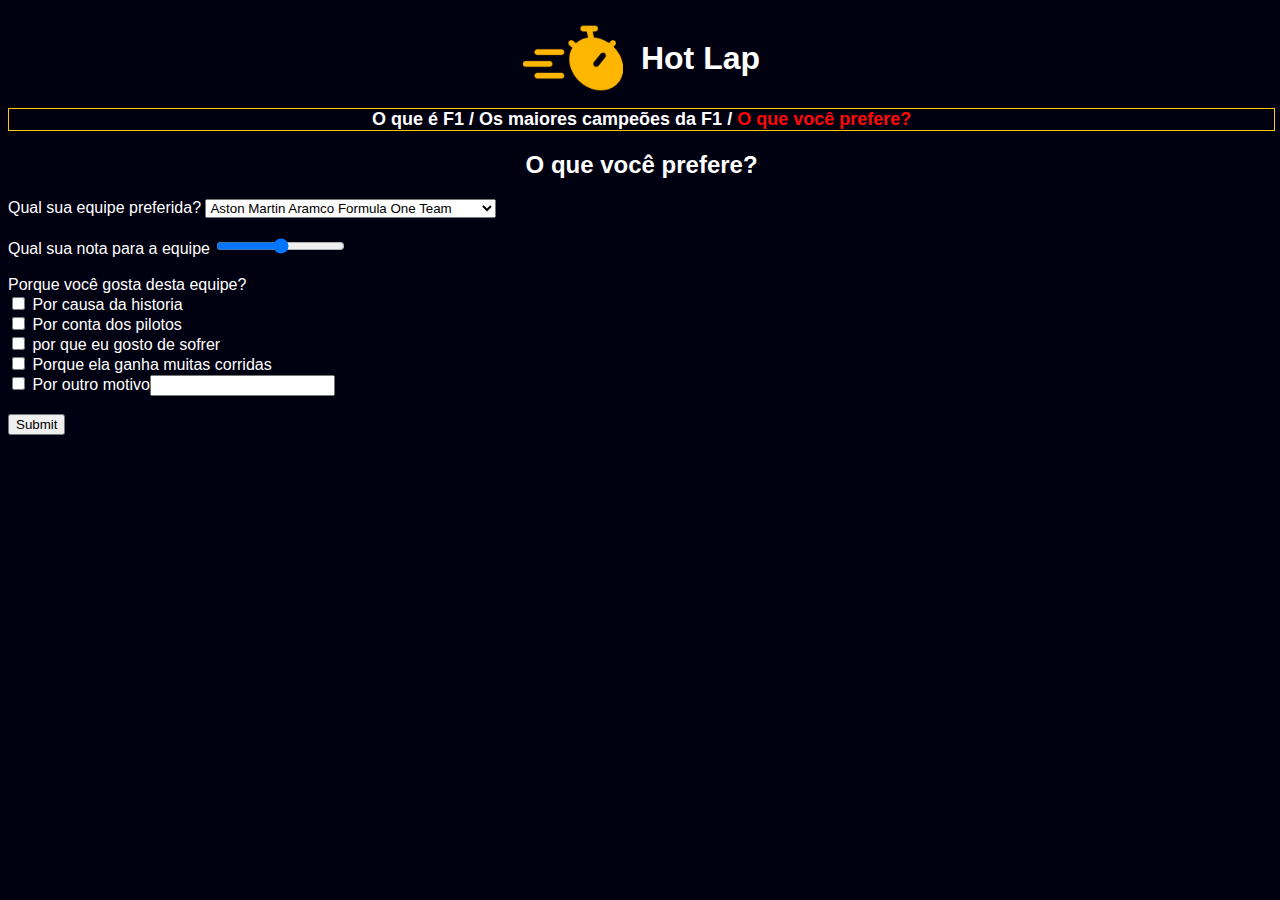
==== hotLap/userPreferences.html @ a27a76e6 "Add files via upload" ====
<!DOCTYPE html>
<html lang="pt-br">

<head>
    <title>Preferencias</title>
    <link rel="stylesheet" href="styles.css">
    <link rel="icon" type="image/x-icon" href="favicon.ico">
</head>

<body>
    <div class="hotlap"><img src="./image/icon.png" width="100" />
        <span>////</span>
        <h1><strong>Hot Lap</strong></h1>
    </div>
    <div class="browser">

        <a href="index.html" class="next">O que é F1</a>
        /
        <a href="wordChampions.html" class="next">Os maiores campeões da F1 </a>
        /
        <a href="userPreferences.html" class="current">O que você prefere?</a>
    </div>
    <div>
        <h2>O que você prefere?</h2>
        <form action="/action_page.php">
            <label for="teams">Qual sua equipe preferida?</label>
            <select id="teams" name="teams">
                <option value="aston">Aston Martin Aramco Formula One Team</option>
                <option value="alpine">BWT Alpine F1 Team</option>
                <option value="mclaren">McLaren F1 Team</option>
                <option value="mercedes">Mercedes-AMG Petronas Formula One Team</option>
                <option value="haas">MoneyGram Haas F1 Team</option>
                <option value="redbull">Oracle Red Bull Racing</option>
                <option value="ferrari">Scuderia Ferrari</option>
                <option value="kicksauber">Stake F1 Team Kick Sauber</option>
                <option value="visa">Visa Cash App RB Formula One Team</option>
                <option value="Williams">Williams Racing</option>
            </select>
            <br />
            <br />
            <label for="nota">Qual sua nota para a equipe
                <input type="range" id="nota" min="0" max="10" />
            </label>
            <br /><br />
            <label for="motive">Porque você gosta desta equipe?</label>
            <br />
            <input type="checkbox"> Por causa da historia
            <br />
            <input type="checkbox"> Por conta dos pilotos
            <br />
            <input type="checkbox"> por que eu gosto de sofrer
            <br />
            <input type="checkbox"> Porque ela ganha muitas corridas
            <br />
            <input type="checkbox"> Por outro motivo<input type="text">
            <br />
            <br />
            <input type="submit">
        </form>
</body>

</html>
---- hotLap/styles.css ----
body {
    width: 99%;
    height: 99%;
    justify-content: center;
    display: flex;
    position: relative;
    flex-direction: column;
    text-align: center;
    background-color: #000010;
    color: #ffffff;
    font-family: sans-serif;

}

span {
    color: #ff000000;
    font-weight: bold;
}

.hotlap {
    display: flex;
    justify-content: inherit;
    align-items: center;
}

.browser {
    justify-content: left;
    flex-direction: row;
    text-align: center;
    background-color: #ffffff00;
    border: 1px solid #ffca08;
    text-align: center;
    font-weight: bold;
    font-size: large;
    color: #ffffff
}

.current {
    color: #ff0808;
    text-decoration: none;
}

.next {
    color: #ffffff;
    text-decoration: none;
}

a:hover {
    color: #ff0808;
}

.top5 {
    text-align: left;
}

form {
    text-align: left;
}
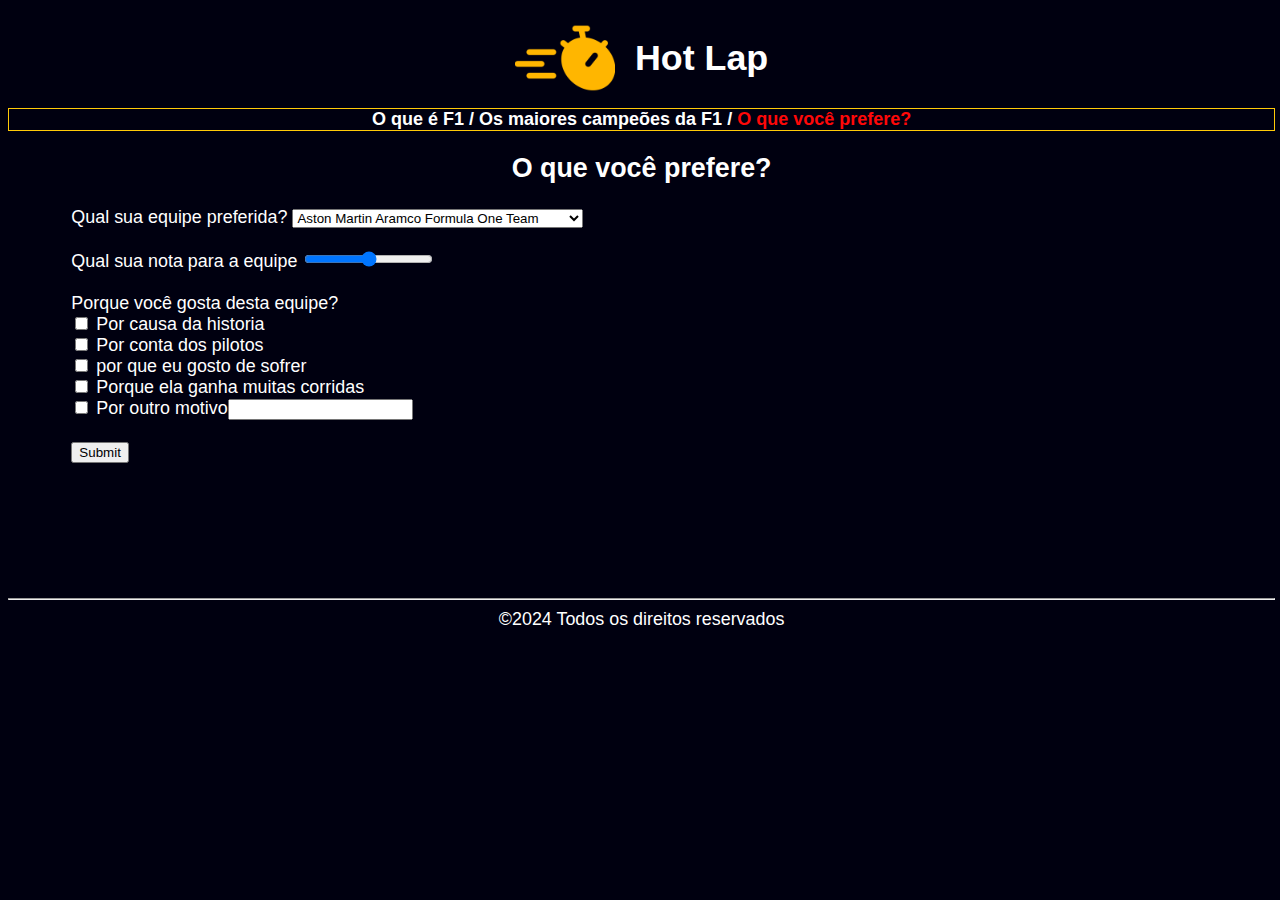
==== commit b423c66c: "Add files via upload" ====
--- a/hotLap/userPreferences.html
+++ b/hotLap/userPreferences.html
@@ -3,24 +3,24 @@
 
 <head>
     <title>Preferencias</title>
-    <link rel="stylesheet" href="styles.css">
+    <link rel="stylesheet" href="style.css">
     <link rel="icon" type="image/x-icon" href="favicon.ico">
 </head>
 
 <body>
-    <div class="hotlap"><img src="./image/icon.png" width="100" />
+    <header class="hotlap"><img src="./image/icon.png" width="100" />
         <span>////</span>
         <h1><strong>Hot Lap</strong></h1>
-    </div>
-    <div class="browser">
+    </header>
+    <nav class="browser">
 
         <a href="index.html" class="next">O que é F1</a>
         /
         <a href="wordChampions.html" class="next">Os maiores campeões da F1 </a>
         /
         <a href="userPreferences.html" class="current">O que você prefere?</a>
-    </div>
-    <div>
+    </nav>
+    <main>
         <h2>O que você prefere?</h2>
         <form action="/action_page.php">
             <label for="teams">Qual sua equipe preferida?</label>
@@ -57,6 +57,12 @@
             <br />
             <input type="submit">
         </form>
+    </main>
+    <br /><br /><br /><br /><br /><br />
+    <footer>
+        <hr />
+        &copy;2024 Todos os direitos reservados
+    </footer>
 </body>
 
 </html>--- a/hotLap/style.css
+++ b/hotLap/style.css
@@ -0,0 +1,78 @@
+:root {
+    --red: #ff0808;
+    --blue: #002070;
+    --yellow: #ffca08;
+    --darkRed: #7d0808;
+    --darkBlue: #000010;
+    --white: #ffffff;
+    --black: #000000;
+
+}
+
+body {
+    width: 99%;
+    height: 99%;
+    justify-content: center;
+    display: flex;
+    position: relative;
+    flex-direction: column;
+    text-align: center;
+    background-color: var(--darkBlue);
+    color: var(--white);
+    font-family: sans-serif;
+    font-size: 112%;
+}
+
+main {
+    margin-right: 5%;
+    margin-left: 5%;
+}
+
+span {
+    color: #ff000000;
+    font-weight: bold;
+}
+
+.hotlap {
+    display: flex;
+    justify-content: inherit;
+    align-items: center;
+}
+
+.browser {
+    justify-content: left;
+    flex-direction: row;
+    text-align: center;
+    background-color: #ffffff00;
+    border: 1px solid var(--yellow);
+    text-align: center;
+    font-weight: bold;
+    font-size: large;
+    color: var(--white)
+}
+
+.current {
+    color: var(--red);
+    text-decoration: none;
+}
+
+.next {
+    color: var(--white);
+    text-decoration: none;
+}
+
+a:hover {
+    color: var(--red);
+}
+
+.top5 {
+    text-align: left;
+}
+
+form {
+    text-align: left;
+}
+
+text {
+    text-align: justify;
+}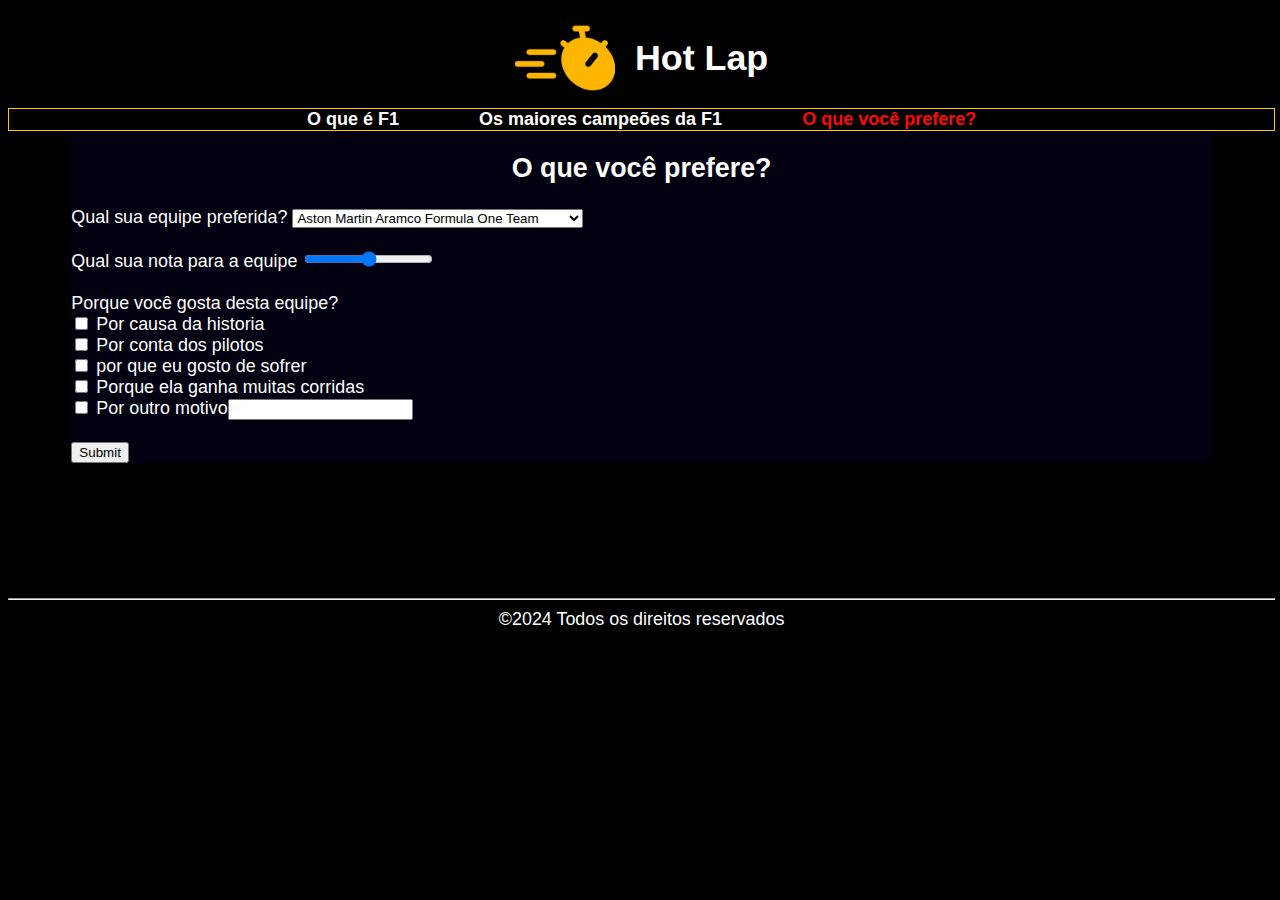
==== commit 1dc36c69: "Add files via upload" ====
--- a/hotLap/userPreferences.html
+++ b/hotLap/userPreferences.html
@@ -2,23 +2,31 @@
 <html lang="pt-br">
 
 <head>
+    <meta charset="UTF-8" />
+    <meta name="viewport" content="width=device-width, initial-scale=1.0" />
     <title>Preferencias</title>
-    <link rel="stylesheet" href="style.css">
-    <link rel="icon" type="image/x-icon" href="favicon.ico">
+    <link rel="stylesheet" href="style.css" />
+    <link rel="icon" type="image/x-icon" href="favicon.ico" />
 </head>
 
 <body>
-    <header class="hotlap"><img src="./image/icon.png" width="100" />
+    <header class="hotlap">
+        <img src="./image/icon.png" width="100" />
         <span>////</span>
         <h1><strong>Hot Lap</strong></h1>
     </header>
     <nav class="browser">
-
-        <a href="index.html" class="next">O que é F1</a>
-        /
-        <a href="wordChampions.html" class="next">Os maiores campeões da F1 </a>
-        /
-        <a href="userPreferences.html" class="current">O que você prefere?</a>
+        <a href="index.html" class="next">
+            <li class="buton">O que é F1</li>
+        </a>
+        
+        <a href="wordChampions.html" rel="prev" class="next">
+            <li class="buton">Os maiores campeões da F1</li>
+        </a>
+        
+        <a href="userPreferences.html" class="current">
+            <li class="buton">O que você prefere?</li>
+        </a>
     </nav>
     <main>
         <h2>O que você prefere?</h2>
@@ -42,20 +50,21 @@
                 <input type="range" id="nota" min="0" max="10" />
             </label>
             <br /><br />
-            <label for="motive">Porque você gosta desta equipe?</label>
-            <br />
-            <input type="checkbox"> Por causa da historia
-            <br />
-            <input type="checkbox"> Por conta dos pilotos
-            <br />
-            <input type="checkbox"> por que eu gosto de sofrer
-            <br />
-            <input type="checkbox"> Porque ela ganha muitas corridas
-            <br />
-            <input type="checkbox"> Por outro motivo<input type="text">
-            <br />
-            <br />
-            <input type="submit">
+            <label for="motive">Porque você gosta desta equipe?
+                <br />
+                <input type="checkbox"/> Por causa da historia
+                <br />
+                <input type="checkbox"/> Por conta dos pilotos
+                <br />
+                <input type="checkbox"/> por que eu gosto de sofrer
+                <br />
+                <input type="checkbox"/> Porque ela ganha muitas corridas
+                <br />
+                <input type="checkbox"/> Por outro motivo<input type="text"/>
+                <br />
+                <br />
+            </label>
+            <input type="submit"/>
         </form>
     </main>
     <br /><br /><br /><br /><br /><br />
--- a/hotLap/style.css
+++ b/hotLap/style.css
@@ -1,12 +1,14 @@
+*{
+    text-decoration: none;
+}
 :root {
-    --red: #ff0808;
-    --blue: #002070;
-    --yellow: #ffca08;
-    --darkRed: #7d0808;
-    --darkBlue: #000010;
-    --white: #ffffff;
-    --black: #000000;
-
+    --color1: #ffffff;
+    --color2: #000000;
+    --color3: #ff0808;
+    --color4: #002070;
+    --color5: #ffca08;
+    --color6: #7d0808;
+    --color7: #000010;
 }
 
 body {
@@ -17,8 +19,8 @@
     position: relative;
     flex-direction: column;
     text-align: center;
-    background-color: var(--darkBlue);
-    color: var(--white);
+    background-color: var(--color2);
+    color: var(--color1);
     font-family: sans-serif;
     font-size: 112%;
 }
@@ -26,6 +28,7 @@
 main {
     margin-right: 5%;
     margin-left: 5%;
+    background-color: var(--color7);
 }
 
 span {
@@ -40,29 +43,30 @@
 }
 
 .browser {
-    justify-content: left;
-    flex-direction: row;
+    justify-content:center;
+    display: flex;
     text-align: center;
     background-color: #ffffff00;
-    border: 1px solid var(--yellow);
+    border: 1px solid var(--color5);
     text-align: center;
     font-weight: bold;
     font-size: large;
-    color: var(--white)
+    color: var(--white);
+    list-style: none;
 }
-
+.buton{
+    padding: 0px 40px 0px 40px;
+}
 .current {
-    color: var(--red);
-    text-decoration: none;
+    color: var(--color3);
 }
 
 .next {
-    color: var(--white);
-    text-decoration: none;
+    color: var(--color1);
 }
 
 a:hover {
-    color: var(--red);
+    color: var(--color6);
 }
 
 .top5 {
@@ -75,4 +79,9 @@
 
 text {
     text-align: justify;
+}
+.tabela{
+    font-size: 100%;
+    color: var(--white);
+    margin: 50px;
 }